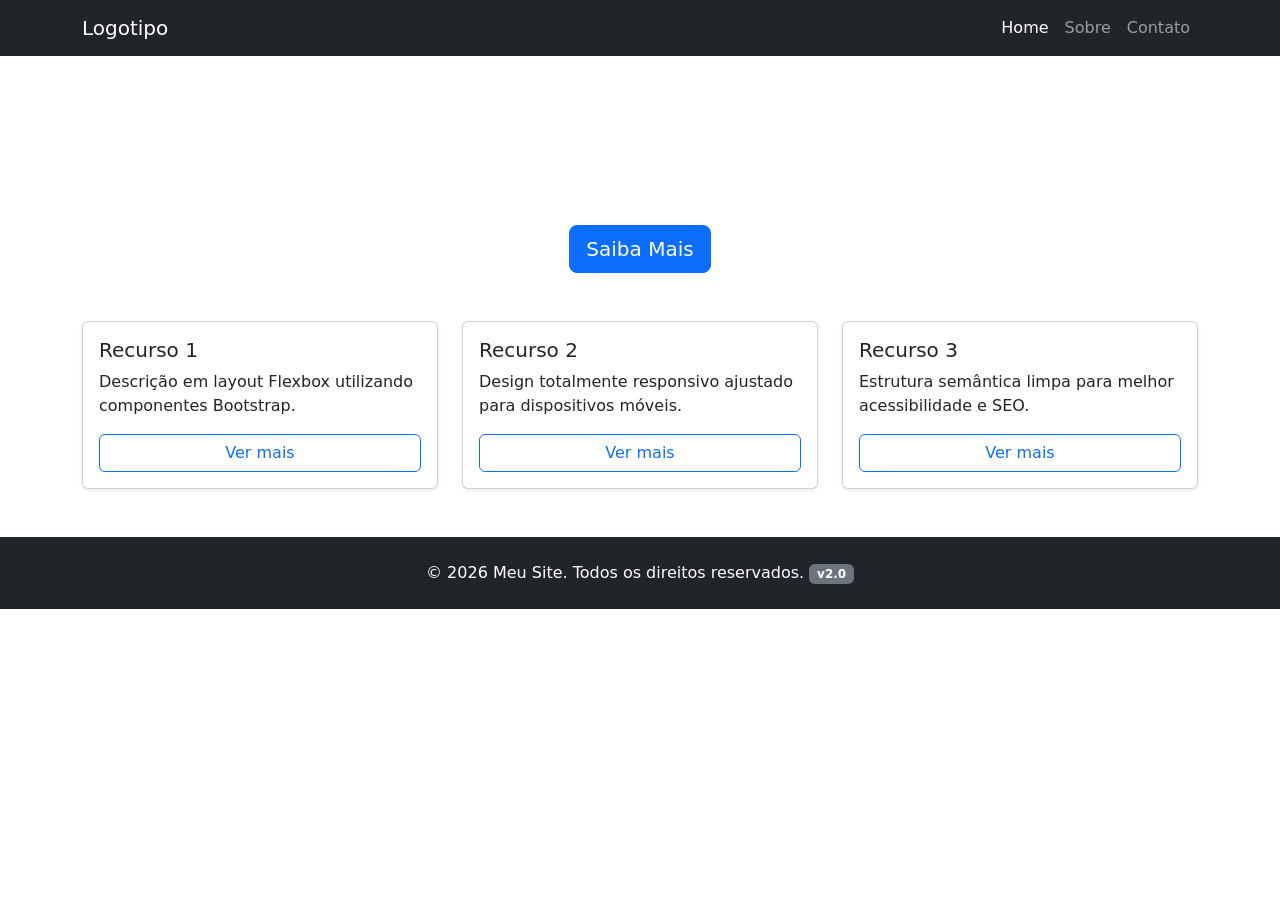
==== projeto-web/index.html @ 6446a817 "Rename index.html to projeto-web/index.html" ====
<!DOCTYPE html>
<html lang="pt-br">
<head>
    <meta charset="UTF-8">
    <meta name="viewport" content="width=device-width, initial-scale=1.0">
    <title>Meu Projeto Web - Home</title>
    <!-- Bootstrap 5 CSS -->
    <link href="https://cdn.jsdelivr.net/npm/bootstrap@5.3.0/dist/css/bootstrap.min.css" rel="stylesheet">
    <!-- CSS Personalizado -->
    <link rel="stylesheet" href="css/style.css">
</head>
<body>

    <!-- Header & Nav Semântico com Bootstrap Navbar (Recurso 1 e 2) -->
    <header>
        <nav class="navbar navbar-expand-lg navbar-dark bg-dark">
            <div class="container"> <!-- Recurso 3: Container -->
                <a class="navbar-brand" href="index.html">Logotipo</a>
                <button class="navbar-toggler" type="button" data-bs-toggle="collapse" data-bs-target="#navbarNav">
                    <span class="navbar-toggler-icon"></span>
                </button>
                <div class="collapse navbar-collapse" id="navbarNav">
                    <ul class="navbar-nav ms-auto">
                        <li class="nav-item"><a class="nav-link active" href="index.html">Home</a></li>
                        <li class="nav-item"><a class="nav-link" href="sobre.html">Sobre</a></li>
                        <li class="nav-item"><a class="nav-link" href="contato.html">Contato</a></li>
                    </ul>
                </div>
            </div>
        </nav>
    </header>

    <!-- Main Content -->
    <main class="container my-5">
        
        <!-- Seção Hero com Flexbox e Gradiente -->
        <section class="hero-section d-flex align-items-center justify-content-center text-center text-white mb-5">
            <div>
                <h1 class="display-4 fw-bold">Bem-vindo ao Nosso Site</h1>
                <p class="lead">Desenvolvimento web moderno com Flexbox e Bootstrap.</p>
                <button class="btn btn-primary btn-lg" data-bs-toggle="modal" data-bs-target="#meuModal">Saiba Mais</button> <!-- Recurso 4: Button & Modal Trigger -->
            </div>
        </section>

        <!-- Seção de Destaques usando Cards (Recurso 5: Cards) -->
        <section class="row g-4">
            <article class="col-12 col-md-4">
                <div class="card h-100 shadow-sm">
                    <div class="card-body d-flex flex-column justify-content-between">
                        <h5 class="card-title">Recurso 1</h5>
                        <p class="card-text">Descrição em layout Flexbox utilizando componentes Bootstrap.</p>
                        <a href="sobre.html" class="btn btn-outline-primary">Ver mais</a>
                    </div>
                </div>
            </article>
            <article class="col-12 col-md-4">
                <div class="card h-100 shadow-sm">
                    <div class="card-body d-flex flex-column justify-content-between">
                        <h5 class="card-title">Recurso 2</h5>
                        <p class="card-text">Design totalmente responsivo ajustado para dispositivos móveis.</p>
                        <a href="sobre.html" class="btn btn-outline-primary">Ver mais</a>
                    </div>
                </div>
            </article>
            <article class="col-12 col-md-4">
                <div class="card h-100 shadow-sm">
                    <div class="card-body d-flex flex-column justify-content-between">
                        <h5 class="card-title">Recurso 3</h5>
                        <p class="card-text">Estrutura semântica limpa para melhor acessibilidade e SEO.</p>
                        <a href="sobre.html" class="btn btn-outline-primary">Ver mais</a>
                    </div>
                </div>
            </article>
        </section>

    </main>

    <!-- Recurso 6: Modal Bootstrap -->
    <div class="modal fade" id="meuModal" tabindex="-1" aria-hidden="true">
        <div class="modal-dialog">
            <div class="modal-content">
                <div class="modal-header">
                    <h5 class="modal-title">Informações Adicionais</h5>
                    <button type="button" class="btn-close" data-bs-dismiss="modal" aria-label="Close"></button>
                </div>
                <div class="modal-body">
                    Projeto desenvolvido como parte das atividades práticas de HTML5, CSS Flexbox e Bootstrap.
                </div>
            </div>
        </div>
    </div>

    <!-- Footer Semântico (Recurso 7: Badge no rodapé) -->
    <footer class="bg-dark text-white text-center py-4 mt-auto">
        <div class="container">
            <p class="mb-0">&copy; 2026 Meu Site. Todos os direitos reservados. <span class="badge bg-secondary">v2.0</span></p> <!-- Recurso 7: Badge -->
        </div>
    </footer>

    <!-- Bootstrap JS Bundle -->
    <script src="https://cdn.jsdelivr.net/npm/bootstrap@5.3.0/dist/js/bootstrap.bundle.min.js"></script>
</body>
</html>
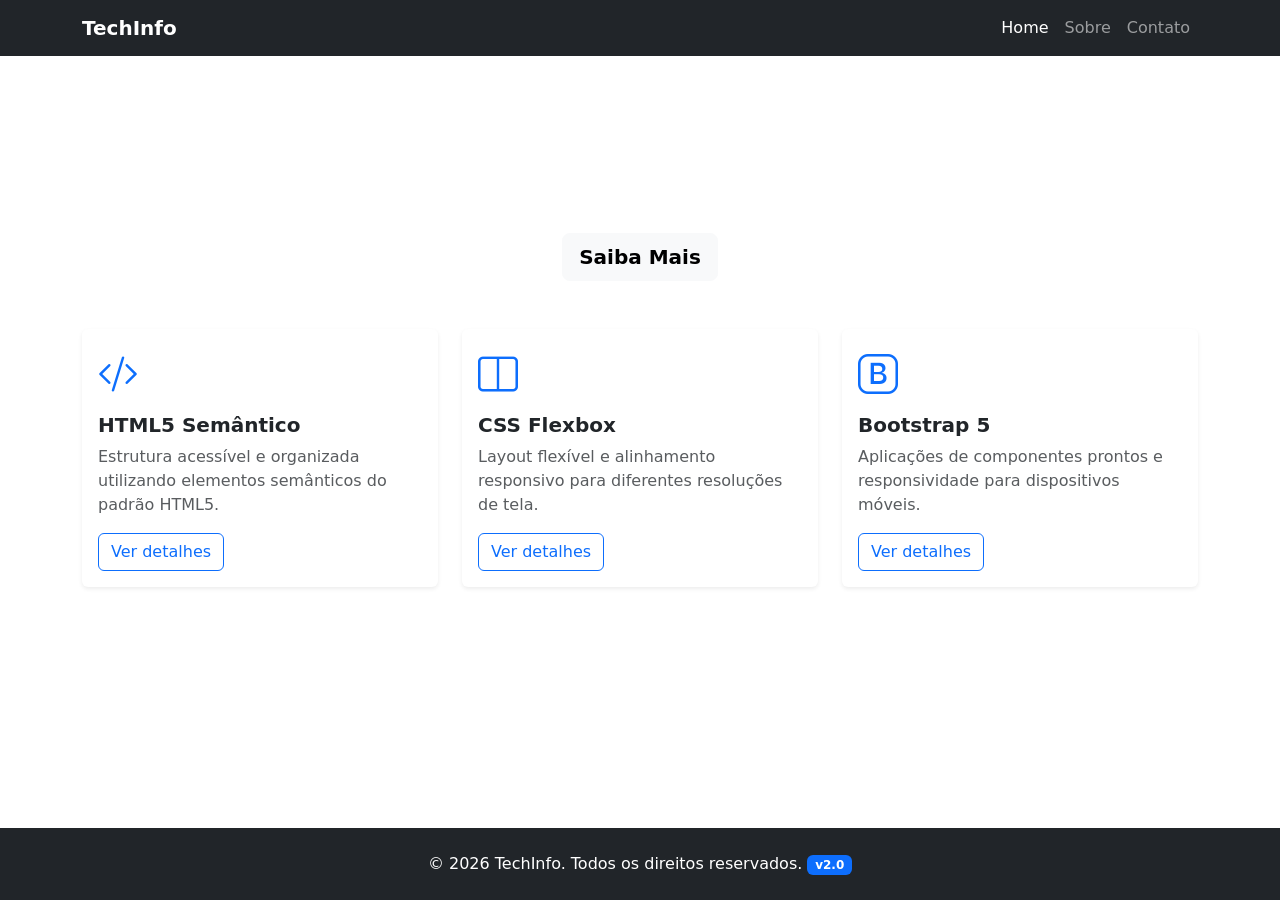
==== commit bbcf66d3: "Rename index.html to projeto-web/index.html" ====
--- a/projeto-web/index.html
+++ b/projeto-web/index.html
@@ -3,19 +3,21 @@
 <head>
     <meta charset="UTF-8">
     <meta name="viewport" content="width=device-width, initial-scale=1.0">
-    <title>Meu Projeto Web - Home</title>
+    <title>Projeto Web - Home</title>
     <!-- Bootstrap 5 CSS -->
     <link href="https://cdn.jsdelivr.net/npm/bootstrap@5.3.0/dist/css/bootstrap.min.css" rel="stylesheet">
+    <!-- Bootstrap Icons -->
+    <link rel="stylesheet" href="https://cdn.jsdelivr.net/npm/bootstrap-icons@1.11.0/font/bootstrap-icons.css">
     <!-- CSS Personalizado -->
     <link rel="stylesheet" href="css/style.css">
 </head>
-<body>
+<body class="d-flex flex-column min-vh-100">
 
-    <!-- Header & Nav Semântico com Bootstrap Navbar (Recurso 1 e 2) -->
+    <!-- Header & Nav Semântico -->
     <header>
         <nav class="navbar navbar-expand-lg navbar-dark bg-dark">
-            <div class="container"> <!-- Recurso 3: Container -->
-                <a class="navbar-brand" href="index.html">Logotipo</a>
+            <div class="container">
+                <a class="navbar-brand fw-bold" href="index.html">TechInfo</a>
                 <button class="navbar-toggler" type="button" data-bs-toggle="collapse" data-bs-target="#navbarNav">
                     <span class="navbar-toggler-icon"></span>
                 </button>
@@ -30,44 +32,51 @@
         </nav>
     </header>
 
-    <!-- Main Content -->
+    <!-- Conteúdo Principal -->
     <main class="container my-5">
         
-        <!-- Seção Hero com Flexbox e Gradiente -->
+        <!-- Hero Section com Flexbox e Gradiente -->
         <section class="hero-section d-flex align-items-center justify-content-center text-center text-white mb-5">
             <div>
-                <h1 class="display-4 fw-bold">Bem-vindo ao Nosso Site</h1>
-                <p class="lead">Desenvolvimento web moderno com Flexbox e Bootstrap.</p>
-                <button class="btn btn-primary btn-lg" data-bs-toggle="modal" data-bs-target="#meuModal">Saiba Mais</button> <!-- Recurso 4: Button & Modal Trigger -->
+                <h1 class="display-4 fw-bold">Desenvolvimento Web Moderno</h1>
+                <p class="lead">Página construída com HTML5 Semântico, Flexbox e Bootstrap 5.</p>
+                <button class="btn btn-light btn-lg mt-2 fw-semibold" data-bs-toggle="modal" data-bs-target="#modalInfo">
+                    Saiba Mais
+                </button>
             </div>
         </section>
 
-        <!-- Seção de Destaques usando Cards (Recurso 5: Cards) -->
+        <!-- Seção de Destaques (Cards) -->
         <section class="row g-4">
             <article class="col-12 col-md-4">
-                <div class="card h-100 shadow-sm">
-                    <div class="card-body d-flex flex-column justify-content-between">
-                        <h5 class="card-title">Recurso 1</h5>
-                        <p class="card-text">Descrição em layout Flexbox utilizando componentes Bootstrap.</p>
-                        <a href="sobre.html" class="btn btn-outline-primary">Ver mais</a>
+                <div class="card h-100 shadow-sm border-0">
+                    <div class="card-body">
+                        <div class="text-primary fs-1 mb-2"><i class="bi bi-code-slash"></i></div>
+                        <h5 class="card-title fw-bold">HTML5 Semântico</h5>
+                        <p class="card-text text-muted">Estrutura acessível e organizada utilizando elementos semânticos do padrão HTML5.</p>
+                        <a href="sobre.html" class="btn btn-outline-primary mt-auto">Ver detalhes</a>
                     </div>
                 </div>
             </article>
+
             <article class="col-12 col-md-4">
-                <div class="card h-100 shadow-sm">
-                    <div class="card-body d-flex flex-column justify-content-between">
-                        <h5 class="card-title">Recurso 2</h5>
-                        <p class="card-text">Design totalmente responsivo ajustado para dispositivos móveis.</p>
-                        <a href="sobre.html" class="btn btn-outline-primary">Ver mais</a>
+                <div class="card h-100 shadow-sm border-0">
+                    <div class="card-body">
+                        <div class="text-primary fs-1 mb-2"><i class="bi bi-layout-split"></i></div>
+                        <h5 class="card-title fw-bold">CSS Flexbox</h5>
+                        <p class="card-text text-muted">Layout flexível e alinhamento responsivo para diferentes resoluções de tela.</p>
+                        <a href="sobre.html" class="btn btn-outline-primary mt-auto">Ver detalhes</a>
                     </div>
                 </div>
             </article>
+
             <article class="col-12 col-md-4">
-                <div class="card h-100 shadow-sm">
-                    <div class="card-body d-flex flex-column justify-content-between">
-                        <h5 class="card-title">Recurso 3</h5>
-                        <p class="card-text">Estrutura semântica limpa para melhor acessibilidade e SEO.</p>
-                        <a href="sobre.html" class="btn btn-outline-primary">Ver mais</a>
+                <div class="card h-100 shadow-sm border-0">
+                    <div class="card-body">
+                        <div class="text-primary fs-1 mb-2"><i class="bi bi-bootstrap"></i></div>
+                        <h5 class="card-title fw-bold">Bootstrap 5</h5>
+                        <p class="card-text text-muted">Aplicações de componentes prontos e responsividade para dispositivos móveis.</p>
+                        <a href="sobre.html" class="btn btn-outline-primary mt-auto">Ver detalhes</a>
                     </div>
                 </div>
             </article>
@@ -75,29 +84,30 @@
 
     </main>
 
-    <!-- Recurso 6: Modal Bootstrap -->
-    <div class="modal fade" id="meuModal" tabindex="-1" aria-hidden="true">
-        <div class="modal-dialog">
+    <!-- Modal Bootstrap -->
+    <div class="modal fade" id="modalInfo" tabindex="-1" aria-hidden="true">
+        <div class="modal-dialog modal-dialog-centered">
             <div class="modal-content">
                 <div class="modal-header">
-                    <h5 class="modal-title">Informações Adicionais</h5>
+                    <h5 class="modal-title fw-bold">Sobre o Projeto</h5>
                     <button type="button" class="btn-close" data-bs-dismiss="modal" aria-label="Close"></button>
                 </div>
                 <div class="modal-body">
-                    Projeto desenvolvido como parte das atividades práticas de HTML5, CSS Flexbox e Bootstrap.
+                    Projeto acadêmico desenvolvido para demonstrar boas práticas de front-end, combinando HTML5, Flexbox e componentes do Bootstrap.
                 </div>
             </div>
         </div>
     </div>
 
-    <!-- Footer Semântico (Recurso 7: Badge no rodapé) -->
+    <!-- Footer Semântico -->
     <footer class="bg-dark text-white text-center py-4 mt-auto">
         <div class="container">
-            <p class="mb-0">&copy; 2026 Meu Site. Todos os direitos reservados. <span class="badge bg-secondary">v2.0</span></p> <!-- Recurso 7: Badge -->
+            <p class="mb-0">&copy; 2026 TechInfo. Todos os direitos reservados. <span class="badge bg-primary">v2.0</span></p>
         </div>
     </footer>
 
-    <!-- Bootstrap JS Bundle -->
+    <!-- Scripts JS -->
     <script src="https://cdn.jsdelivr.net/npm/bootstrap@5.3.0/dist/js/bootstrap.bundle.min.js"></script>
+    <script src="js/script.js"></script>
 </body>
 </html>
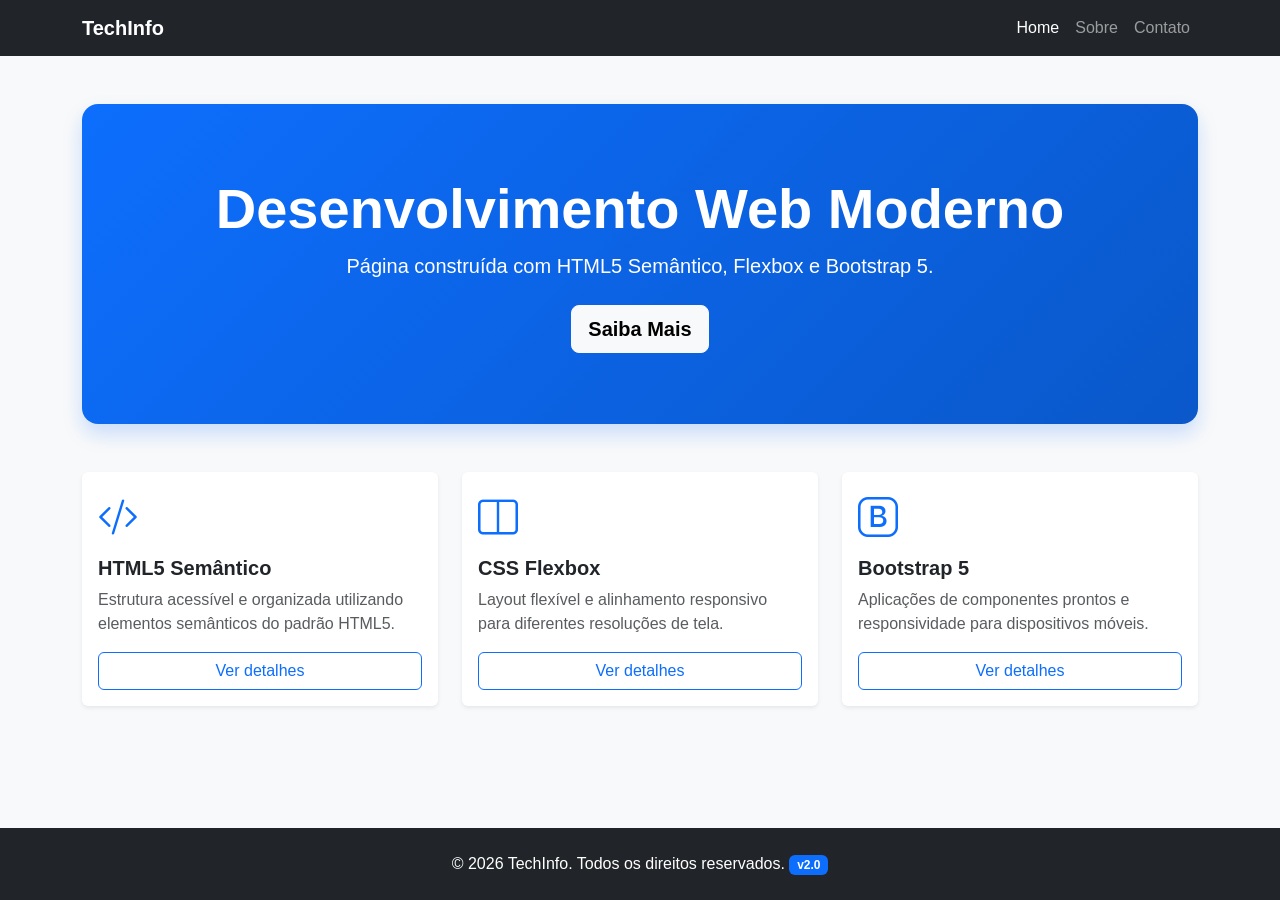
==== commit f3c69ee2: "Add files via upload" ====
--- a/projeto-web/index.html
+++ b/projeto-web/index.html
@@ -12,8 +12,6 @@
     <link rel="stylesheet" href="css/style.css">
 </head>
 <body class="d-flex flex-column min-vh-100">
-
-    <!-- Header & Nav Semântico -->
     <header>
         <nav class="navbar navbar-expand-lg navbar-dark bg-dark">
             <div class="container">
@@ -31,8 +29,6 @@
             </div>
         </nav>
     </header>
-
-    <!-- Conteúdo Principal -->
     <main class="container my-5">
         
         <!-- Hero Section com Flexbox e Gradiente -->
@@ -45,8 +41,6 @@
                 </button>
             </div>
         </section>
-
-        <!-- Seção de Destaques (Cards) -->
         <section class="row g-4">
             <article class="col-12 col-md-4">
                 <div class="card h-100 shadow-sm border-0">
@@ -58,7 +52,6 @@
                     </div>
                 </div>
             </article>
-
             <article class="col-12 col-md-4">
                 <div class="card h-100 shadow-sm border-0">
                     <div class="card-body">
@@ -69,7 +62,6 @@
                     </div>
                 </div>
             </article>
-
             <article class="col-12 col-md-4">
                 <div class="card h-100 shadow-sm border-0">
                     <div class="card-body">
@@ -81,10 +73,7 @@
                 </div>
             </article>
         </section>
-
     </main>
-
-    <!-- Modal Bootstrap -->
     <div class="modal fade" id="modalInfo" tabindex="-1" aria-hidden="true">
         <div class="modal-dialog modal-dialog-centered">
             <div class="modal-content">
@@ -98,16 +87,10 @@
             </div>
         </div>
     </div>
-
-    <!-- Footer Semântico -->
     <footer class="bg-dark text-white text-center py-4 mt-auto">
         <div class="container">
             <p class="mb-0">&copy; 2026 TechInfo. Todos os direitos reservados. <span class="badge bg-primary">v2.0</span></p>
         </div>
     </footer>
-
-    <!-- Scripts JS -->
-    <script src="https://cdn.jsdelivr.net/npm/bootstrap@5.3.0/dist/js/bootstrap.bundle.min.js"></script>
-    <script src="js/script.js"></script>
 </body>
-</html>
+</html>
--- a/projeto-web/css/style.css
+++ b/projeto-web/css/style.css
@@ -0,0 +1,44 @@
+/* ==========================================================================
+   Estilos Gerais
+   ========================================================================== */
+html, body {
+    font-family: 'Segoe UI', Tahoma, Geneva, Verdana, sans-serif;
+    background-color: #f8f9fa;
+}
+
+/* Transições suaves */
+a, .btn, .card {
+    transition: all 0.3s ease-in-out;
+}
+
+/* ==========================================================================
+   Hero Section (index.html)
+   ========================================================================== */
+.hero-section {
+    min-height: 320px;
+    background: linear-gradient(135deg, #0d6efd 0%, #0a58ca 100%);
+    border-radius: 1rem;
+    padding: 3rem 1.5rem;
+    box-shadow: 0 10px 20px rgba(13, 110, 253, 0.2);
+}
+
+/* Flexbox ajustado no Card */
+.card-body {
+    display: flex;
+    flex-direction: column;
+}
+
+/* Efeito Hover nos Cartões */
+.card:hover {
+    transform: translateY(-5px);
+    box-shadow: 0 0.5rem 1rem rgba(0, 0, 0, 0.12) !important;
+}
+
+/* Ajuste de ícones nos cartões de contato */
+.rounded-circle {
+    width: 65px;
+    height: 65px;
+    display: inline-flex;
+    align-items: center;
+    justify-content: center;
+}
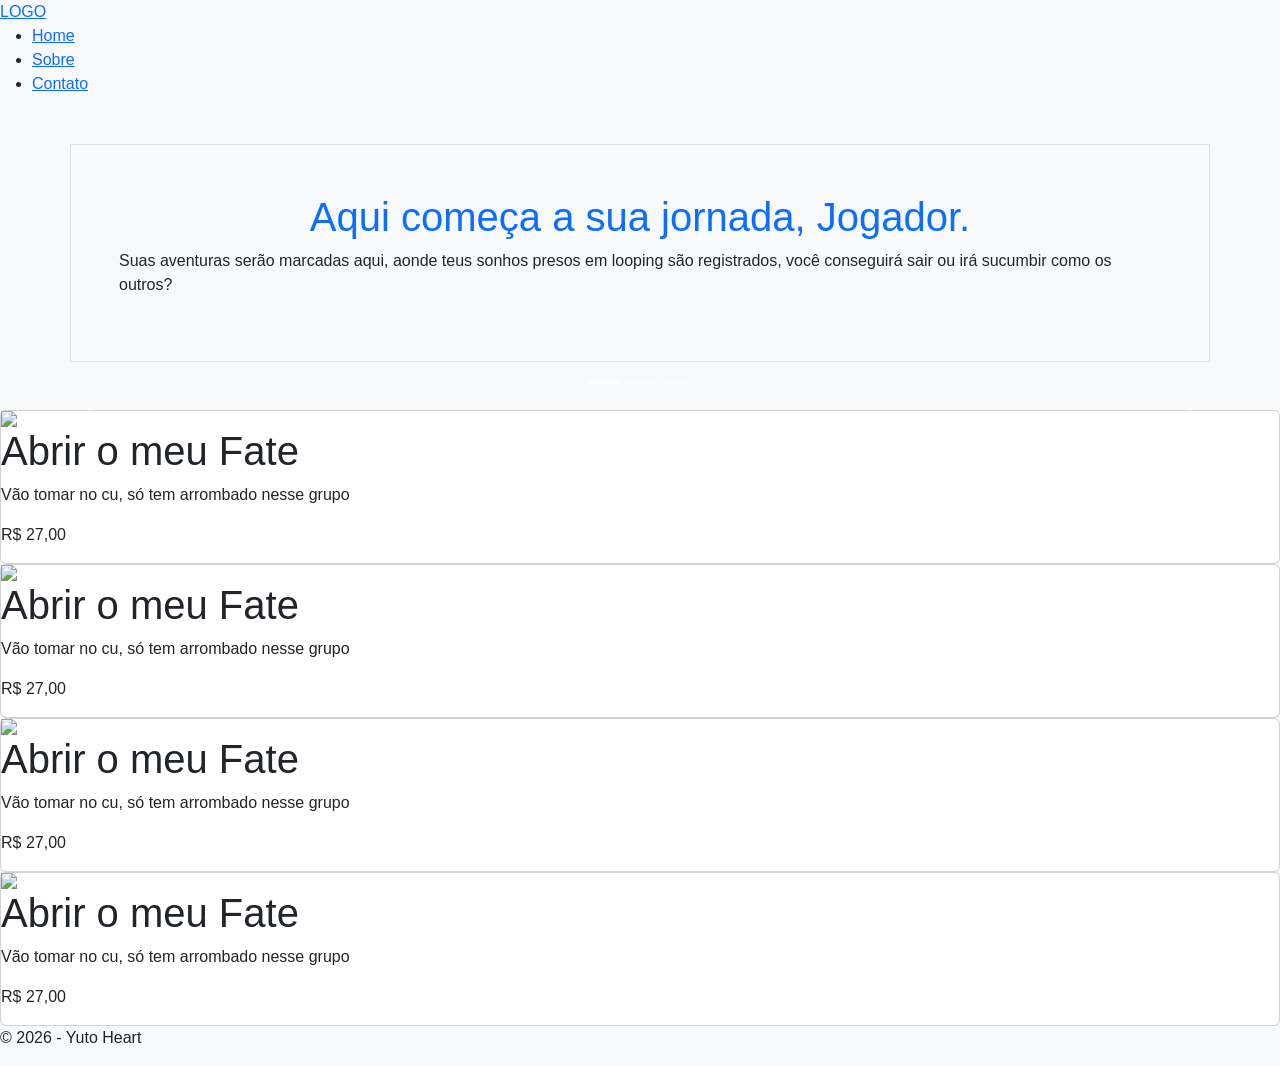
==== commit a2b6225f: "Add files via upload" ====
--- a/projeto-web/index.html
+++ b/projeto-web/index.html
@@ -1,96 +1,106 @@
 <!DOCTYPE html>
-<html lang="pt-br">
+<html lang="en">
+
 <head>
     <meta charset="UTF-8">
     <meta name="viewport" content="width=device-width, initial-scale=1.0">
-    <title>Projeto Web - Home</title>
-    <!-- Bootstrap 5 CSS -->
-    <link href="https://cdn.jsdelivr.net/npm/bootstrap@5.3.0/dist/css/bootstrap.min.css" rel="stylesheet">
-    <!-- Bootstrap Icons -->
-    <link rel="stylesheet" href="https://cdn.jsdelivr.net/npm/bootstrap-icons@1.11.0/font/bootstrap-icons.css">
-    <!-- CSS Personalizado -->
+    <link rel="stylesheet" href="https://cdn.jsdelivr.net/npm/bootstrap@5.2.3/dist/css/bootstrap.min.css">
     <link rel="stylesheet" href="css/style.css">
+    <title>Home</title>
 </head>
-<body class="d-flex flex-column min-vh-100">
+
+<body>
     <header>
-        <nav class="navbar navbar-expand-lg navbar-dark bg-dark">
-            <div class="container">
-                <a class="navbar-brand fw-bold" href="index.html">TechInfo</a>
-                <button class="navbar-toggler" type="button" data-bs-toggle="collapse" data-bs-target="#navbarNav">
-                    <span class="navbar-toggler-icon"></span>
-                </button>
-                <div class="collapse navbar-collapse" id="navbarNav">
-                    <ul class="navbar-nav ms-auto">
-                        <li class="nav-item"><a class="nav-link active" href="index.html">Home</a></li>
-                        <li class="nav-item"><a class="nav-link" href="sobre.html">Sobre</a></li>
-                        <li class="nav-item"><a class="nav-link" href="contato.html">Contato</a></li>
-                    </ul>
+        <a href="#">LOGO</a>
+        <ul>
+            <li><a href="#">Home</a></li>
+            <li><a href="sobre.html">Sobre</a></li>
+            <li><a href="contato.html">Contato</a></li>
+        </ul>
+    </header>
+    <main>
+        <div class="container p-5 my-5 border" style="display: flex; justify-content: space-between; align-items: center; flex-direction: column;">
+            <h1 class="text-primary">Aqui começa a sua jornada, Jogador.</h1>
+            <p>Suas aventuras serão marcadas aqui, aonde teus sonhos presos em looping são registrados, você conseguirá sair ou irá sucumbir como os outros?</p>
+        </div>
+        <div id="carouselExampleIndicators" class="carousel slide; main" data-bs-ride="true">
+            <div class="carousel-indicators">
+                <button type="button" data-bs-target="#carouselExampleIndicators" data-bs-slide-to="0" class="active"
+                    aria-current="true" aria-label="Slide 1"></button>
+                <button type="button" data-bs-target="#carouselExampleIndicators" data-bs-slide-to="1"
+                    aria-label="Slide 2"></button>
+                <button type="button" data-bs-target="#carouselExampleIndicators" data-bs-slide-to="2"
+                    aria-label="Slide 3"></button>
+            </div>
+            <div style="width: 100%" class="carousel-inner">
+                <div class="carousel-item active">
+                    <img src="src/MHW.jpg" alt="" style="display: block; width: 20%; margin: 0 auto;">
+                </div>
+                <div class="carousel-item">
+                    <img src="src/MHW.jpg" alt="" style="display: block; width: 20%; margin: 0 auto;">
+                </div>
+                <div class="carousel-item">
+                    <img src="src/MHW.jpg" alt="" style="display: block; width: 20%; margin: 0 auto;">
                 </div>
             </div>
-        </nav>
-    </header>
-    <main class="container my-5">
-        
-        <!-- Hero Section com Flexbox e Gradiente -->
-        <section class="hero-section d-flex align-items-center justify-content-center text-center text-white mb-5">
-            <div>
-                <h1 class="display-4 fw-bold">Desenvolvimento Web Moderno</h1>
-                <p class="lead">Página construída com HTML5 Semântico, Flexbox e Bootstrap 5.</p>
-                <button class="btn btn-light btn-lg mt-2 fw-semibold" data-bs-toggle="modal" data-bs-target="#modalInfo">
-                    Saiba Mais
-                </button>
+            <button class="carousel-control-prev" type="button" data-bs-target="#carouselExampleIndicators"
+                data-bs-slide="prev">
+                <span class="carousel-control-prev-icon" aria-hidden="true"></span>
+                <span class="visually-hidden">Previous</span>
+            </button>
+            <button class="carousel-control-next" type="button" data-bs-target="#carouselExampleIndicators"
+                data-bs-slide="next">
+                <span class="carousel-control-next-icon" aria-hidden="true"></span>
+                <span class="visually-hidden">Next</span>
+            </button>
+        </div>
+        <div class="cards">
+            <div class="card">
+                <img src="src/MHW.jpg" style="max-width: 200px; max-height: 400px; width: auto; height: auto;">
+                <div class="card-conteudo">
+                    <span>
+                        <h1>Abrir o meu Fate</h1>
+                        <p>Vão tomar no cu, só tem arrombado nesse grupo</p>
+                    </span>
+                    <p class="preco">R$ 27,00</p>
+                </div>
             </div>
-        </section>
-        <section class="row g-4">
-            <article class="col-12 col-md-4">
-                <div class="card h-100 shadow-sm border-0">
-                    <div class="card-body">
-                        <div class="text-primary fs-1 mb-2"><i class="bi bi-code-slash"></i></div>
-                        <h5 class="card-title fw-bold">HTML5 Semântico</h5>
-                        <p class="card-text text-muted">Estrutura acessível e organizada utilizando elementos semânticos do padrão HTML5.</p>
-                        <a href="sobre.html" class="btn btn-outline-primary mt-auto">Ver detalhes</a>
-                    </div>
+            <div class="card">
+                <img src="src/MHW.jpg" style="max-width: 200px; max-height: 400px; width: auto; height: auto;">
+                <div class="card-conteudo">
+                    <span>
+                        <h1>Abrir o meu Fate</h1>
+                        <p>Vão tomar no cu, só tem arrombado nesse grupo</p>
+                    </span>
+                    <p class="preco">R$ 27,00</p>
                 </div>
-            </article>
-            <article class="col-12 col-md-4">
-                <div class="card h-100 shadow-sm border-0">
-                    <div class="card-body">
-                        <div class="text-primary fs-1 mb-2"><i class="bi bi-layout-split"></i></div>
-                        <h5 class="card-title fw-bold">CSS Flexbox</h5>
-                        <p class="card-text text-muted">Layout flexível e alinhamento responsivo para diferentes resoluções de tela.</p>
-                        <a href="sobre.html" class="btn btn-outline-primary mt-auto">Ver detalhes</a>
-                    </div>
+            </div>
+            <div class="card">
+                <img src="src/MHW.jpg" style="max-width: 200px; max-height: 400px; width: auto; height: auto;">
+                <div class="card-conteudo">
+                    <span>
+                        <h1>Abrir o meu Fate</h1>
+                        <p>Vão tomar no cu, só tem arrombado nesse grupo</p>
+                    </span>
+                    <p class="preco">R$ 27,00</p>
                 </div>
-            </article>
-            <article class="col-12 col-md-4">
-                <div class="card h-100 shadow-sm border-0">
-                    <div class="card-body">
-                        <div class="text-primary fs-1 mb-2"><i class="bi bi-bootstrap"></i></div>
-                        <h5 class="card-title fw-bold">Bootstrap 5</h5>
-                        <p class="card-text text-muted">Aplicações de componentes prontos e responsividade para dispositivos móveis.</p>
-                        <a href="sobre.html" class="btn btn-outline-primary mt-auto">Ver detalhes</a>
-                    </div>
-                </div>
-            </article>
-        </section>
-    </main>
-    <div class="modal fade" id="modalInfo" tabindex="-1" aria-hidden="true">
-        <div class="modal-dialog modal-dialog-centered">
-            <div class="modal-content">
-                <div class="modal-header">
-                    <h5 class="modal-title fw-bold">Sobre o Projeto</h5>
-                    <button type="button" class="btn-close" data-bs-dismiss="modal" aria-label="Close"></button>
-                </div>
-                <div class="modal-body">
-                    Projeto acadêmico desenvolvido para demonstrar boas práticas de front-end, combinando HTML5, Flexbox e componentes do Bootstrap.
+            </div>
+            <div class="card">
+                <img src="src/MHW.jpg" style="max-width: 200px; max-height: 400px; width: auto; height: auto;">
+                <div class="card-conteudo">
+                    <span>
+                        <h1>Abrir o meu Fate</h1>
+                        <p>Vão tomar no cu, só tem arrombado nesse grupo</p>
+                    </span>
+                    <p class="preco">R$ 27,00</p>
                 </div>
             </div>
         </div>
-    </div>
-    <footer class="bg-dark text-white text-center py-4 mt-auto">
-        <div class="container">
-            <p class="mb-0">&copy; 2026 TechInfo. Todos os direitos reservados. <span class="badge bg-primary">v2.0</span></p>
-        </div>
+    </main>
+    <footer>
+        <p>© 2026 - Yuto Heart</p>
     </footer>
+    <script src="https://cdn.jsdelivr.net/npm/bootstrap@5.2.3/dist/js/bootstrap.bundle.min.js"></script>
 </body>
+
 </html>
